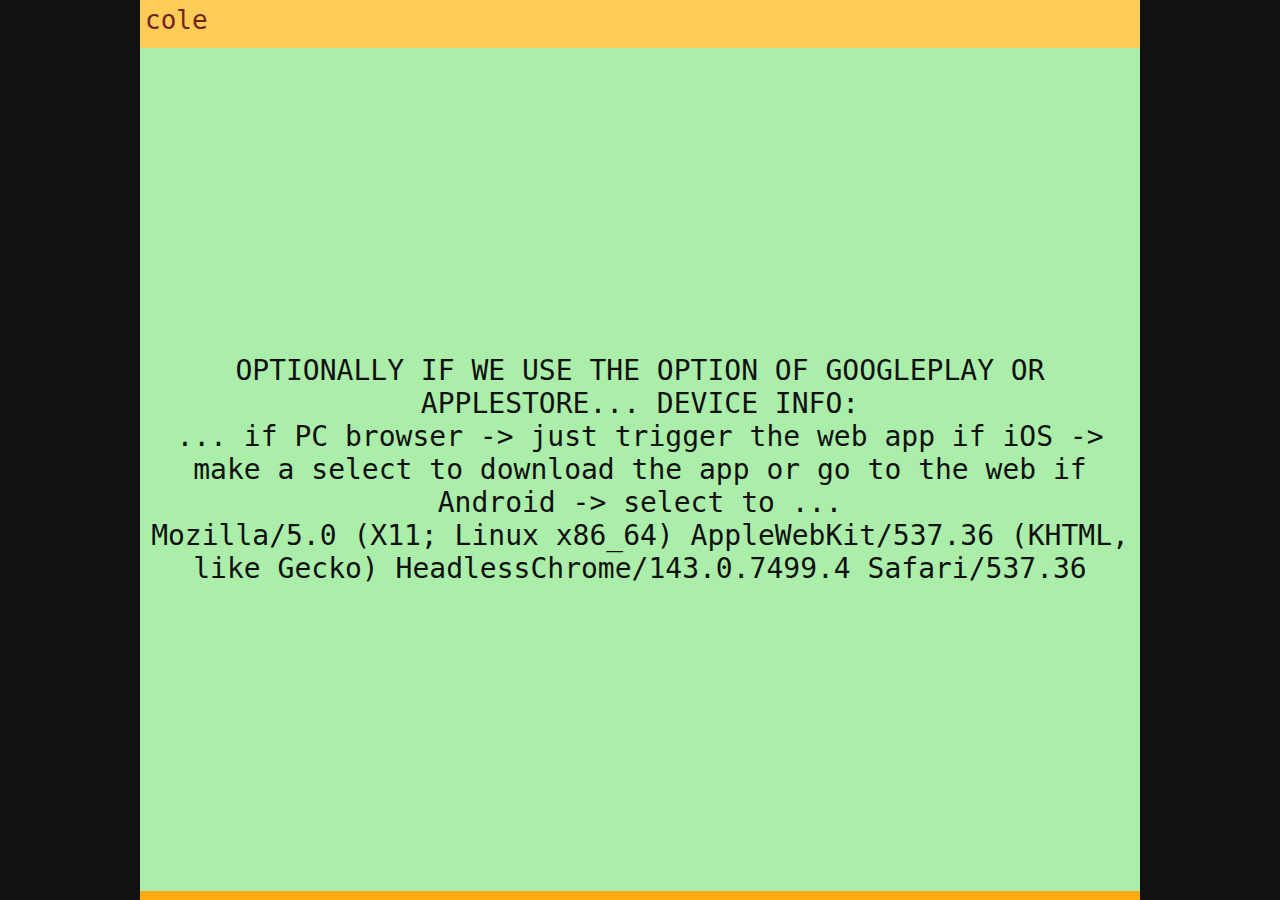
==== index.html @ e2c67881 "style improvlements + help" ====
<!DOCTYPE html> 
<html>

<head>
  <title>COLE</title>
  <meta http-equiv="content-type" content="text/html; charset=UTF-8">
  <meta charset="UTF-8">
  <meta name="viewport" content="width=device-width, initial-scale=1.0, user-scalable=no">
  <link rel="stylesheet" type="text/css" href="www/external-git-ignored/cognitionis-js/css/cognitionis.utils.css">
  <link rel="stylesheet" href="css/wordimg-sprite.css">
  <!-- important to make this the last to overwrite the others -->
  <link rel="stylesheet" href="www/css/index.css"> 

</head>

<body>
<div id="page">
	<div id="header"><h1>cole</h1></div>
	<div id="zone_canvas" class="canvas-with-header">
		<div class="text-center vertical-center-container">
			<div id="zone_canvas_vcentered" class="text-center vertical-center-content">
			OPTIONALLY IF WE USE THE OPTION OF GOOGLEPLAY OR APPLESTORE...
			DEVICE INFO:<br />
			...
			if PC browser -> just trigger the web app
			if iOS        -> make a select to download the app or go to the web
			if Android    -> select to ...
			<br />
			<span id="userAgent"></span>
			</div>
		</div>
	</div>
</div>

<script>
	document.getElementById("userAgent").innerHTML=navigator.userAgent;
</script>

</body>

</html>
---- www/css/index.css ----
/* reset */
* {
    -webkit-tap-highlight-color: rgba(0,0,0,0); /* make transparent link selection, adjust last value opacity 0 to 1.0 */
}


/*

afan colors:
green: #6a6   pastel: #aea
yellow: #fa1  pastel: #fc5   extra pastel #ffe4a3
granate: #400;pastel: #faa
white: #eee

*/


html{margin:0; padding:0; background: #111;}
body{margin:0 auto; padding:0; font:normal 28px Monospace, Arial, sans-serif; color:#111; width:100%;
    -webkit-touch-callout: none;                /* prevent callout to copy image, etc when tap to hold */
    -webkit-text-size-adjust: none;             /* prevent webkit from resizing text to fit */
    -webkit-user-select: none;                  /* prevent copy paste, to allow, change 'none' to 'text' */
}

#splash_screen {
	position: fixed;
	top: 0; right: 0; bottom: 0; left: 0;
	margin:0 auto;
	padding-top:80px;
	text-align:center;
	background: #aea;
	z-index: 99999; /* could work without this. Just to make sure in case other elements have also positioning and positive z-indez */
}

img{border:none;}
a{text-decoration:none;}
a:hover{text-decoration:underline;}

/* clearfix */
.cf:before,
.cf:after{content:""; display:table;}
.cf:after{clear:both;}
.cf{zoom:1;}
.clear{content:"."; display:block; height:0; clear:both; visibility:hidden;}


/* cognitionis responsive */
img, embed, object, video {max-width: 100%;}
nav a, button {min-width:48px;min-height:48px;cursor: pointer;}

#page{
	width:100%; max-width:1000px; min-width:320px;   
	position: absolute; bottom:0px; top:0px; left:0px; right:0px;
	overflow-x:hidden; /*disallow horizontal scrolling*/ 
	background-color:#fa1;/*background:#662;*/
	margin: 0 auto;
    /*margin-left:auto;  margin-right:auto;  */
	/*height:100%;*/
	/* min-height:100%; height:80%; position: relative; max-width: 640px;min-height: 480px;
min-height: 80%; CANNOT BE A PERCENTAGE :() min-width:640px; */
	/*min-height: 600px;*/ /*BEST SOLUTION WOULD BE ADAPT PER DEVICE MAXHEIGHT*/
}

h1{font: normal 26px Monospace,Arial,sans-serif; margin: 5px; color: #722;}

#header{display:block;position:absolute;top:0px; height:48px;width:100%;background-color:#fc5} /*overflow:hidden;*/
#zone_canvas{position:absolute; overflow: hidden;background:#aea; width:100%;} /*#fee*/
.canvas-full{top:0px; bottom:0px;}
.canvas-with-header{top:48px; bottom:1%;}
#header_text:hover{
	cursor:pointer;
}
/*HEIGHT perhaps use variables? css3?*/

select, button {font-family:inherit;font-size:inherit;}

#zone_score{font: bold 14px Monospace, Verdana,Arial,sans-serif; padding: 5px;}
.col_left{float: left;margin-left:10px;}
.col_right{float: right; text-align: right; margin-right:10px;}
#best_score{color: #111;}
#current_score{}
#remaining_activities{color: #111;}
#current_answered{}
.col_moves{text-align: center; color: #d63;}
.col_moves .critical{color: #c33;}

#results-table{
	border:1px solid black;
	margin: 0 auto;
	font-size: 20px;
}

#results-table tbody{background-color:#eee;}
#results-table th{
	background:#333;
	color:#eee;
	font-weight:bold;
}

div.button{
	border:2px solid #111;
    background-color: #eee;
	min-width:48px;min-height:48px;
	display:inline-block; /*make the div adjust to the content*/
	vertical-align: middle;
	text-align:center;
    padding:12px 5px 0px 5px;
}



button.button{
	/*font-size:30px;*/
	border:2px solid #733;
	background-color: #eee;
	min-width:48px;min-height:48px;
	margin:2px;
	-webkit-transition: background 0.2s ease-in-out;
	-moz-transition:    background 0.2s ease-in-out;
	-ms-transition:     background 0.2s ease-in-out;
	transition:         background 0.2s ease-in-out;
}



button.minibutton{
	margin:0px;
	background-color: #eee;
	border:2px solid #733;
    font-size: 18px;
    min-height: 48px; min-width: 48px;
    padding: 10px 16px;
}

button.help{
    color:#45a;
    background:#abf;
    border: 2px solid #45a;
    border-radius: 50px;
    font-size: 26px;
    font-weight: bold;
}

button.go-back{
    color:#6a6;
    background:#fc5;
    border: 2px solid #6a6;
    border-radius: 50px;
    font-size: 35px;
    font-weight: bold;
	padding: 5px 14px;
}

button.backgroundRed{
    background-color: #faa;
}


#sound{/*height:40%;*/
	width:100%;text-align:center;margin:0;padding:1px;
}
#answers{/*height:60%;*/
	width:100%;
	text-align:center;
	/*width:100%;display:table;display:inline;display:inline-block;*/
	margin:0 auto;/*padding:0 5px;*/
	/*background:#fee;*/
}
/*
#answers ul{height:100%;width:100%;align:center;margin:0;padding:0;decoration:none;border:1px solid black;decoration:none;}
#answers ul li{height:33%;width:100%;text-align:center;margin:0;background:#fee;border:1px solid black;decoration:none;}
*/
/*#answers ul li:hover{background:#5b6;border:1px solid red;}*/

#menu-logo-div{height:10px;}

.text-center{
	text-align:center;
}

.fixed-bottom-right{
	position:absolute;
	bottom:16px; right:16px;
}

.fixed-bottom-left{
	position:absolute;
	bottom:16px; left:16px;
}



.covered{
	background:#ffe4a3;
}

.membox{
	width:16%; max-width:150px;
 	text-align:center;
	/*float:left;*/
	display:inline-block;
	border:1px solid #a55; /*original border color #fee*/
	background-color: #eee; /*d99, fbb*/
	/* on two divs (use .hover_red_border div too) */
	padding:1px;
	margin:0; /*used to be 0 1px*/
	/* on one div (IMPOSSIBLE, there is no max-padding-top)
	padding-top:31%;  
	max-padding-top:250px;*/
}

.membox div{
	margin: 0 auto;
	/*width:30%;  seems to default to 100 that is what we want...*/
	padding-top:100%;  /*force square shape */
}

.hover_red_border{
	width:31%; max-width:250px;
 	text-align:center;
	/*float:left;*/
	display:inline-block;
	border:2px solid #a55; /*original border color #fee*/
	background-color: #eee; /*d99, fbb*/
	/* on two divs (use .hover_red_border div too) */
	padding:1px;
	margin:0 1px;
	/* on one div (IMPOSSIBLE, there is no max-padding-top)
	padding-top:31%;  
	max-padding-top:250px;*/
}

.hover_red_border div{
	margin: 0 auto;
	/*width:30%;  seems to default to 100 that is what we want...*/
	padding-top:100%;  /*force square shape */
}

.bsprite {
	border:2px solid #733;
    background-color: #eee;
    width: 30%;
    padding: 30% 0 0;
	display:inline-block;
    height: 0;
    margin: 0;
    overflow: hidden;
    text-align: center;
}

@font-face {
    font-family: myMontessori;
    src: url(../fonts/memima.ttf);
}


.montessori-div{
	background:#fff;
	color:#000;
}
.montessori{
	font-family: myMontessori; 
	font-size:52px;
	font-weight:bold;
}


.vertical-center-container {
    display: table;
    position: absolute;
    height: 100%;
    width: 100%;
}

.vertical-center-content {
    display: table-cell;
    vertical-align: middle;
}

.js-modal-dialog {
	background: #fff;
	border-radius: 15px 50px 30px 5px;
    border: 2px solid #6a6;
}


.js-modal-window h2 {
	color:#6a6;
}


a.boxclose{
    color: #6a6;
    background: #ffe4a3;
}



/*.hover_red_border:hover{
	border:2px solid red;
}*/

/* not used since it is an sprite */
/*.hover_red_border img{
	decoration:none;width:80%; max-width:150px; 
}

.hover_red_border div{
	margin: 0 auto;
	//width:30%;  to make it wide 
	padding-top:100%;  force square shape 
}*/




/* 
	in media queries you can use max"-device"-width or height 
	but better use it without -device to capture window resizing
*/

/*Galaxy S4  dips=360x640px, iphone 320x480px */
@media screen and (max-width: 650px) {
	#header{height:48px;}
	.canvas-with-header{top:48px;}
	#results-table{font-size: 16px;}
    button.minibutton{font-size:12px;border:1px solid #733;min-height:40px; min-width:40px;padding:0px;}
    .fixed-bottom-right{bottom:8px; right:8px;}
    .fixed-bottom-left{bottom:8px; left:8px;}
    .js-modal-dialog{margin: 10px auto;	width:95%;font-size:16px;}
}

/* Small Landscape (e.g., Galaxy S4)*/
@media screen and (max-height: 400px) and (min-width: 420px) {
	/*#header{height:37px;}
	#zone_canvas{top:37px;}*/
	#header{height:0px;}
	.canvas-with-header{top:0px; bottom:0;}
	#h1{font-size:14px;}
	#answers{width:60%;}
	body{font-size:16px;}
	#menu-logo-div{display:none;height:0;margin:0;padding:0;}
    button.minibutton{font-size:12px;border:1px solid #733;min-height:40px; min-width:40px;padding:0px;}
    .fixed-bottom-right{bottom:8px; right:8px;}
    .fixed-bottom-left{bottom:8px; left:8px;}
    .js-modal-dialog{margin: 10px auto;	width:95%;font-size:12px;}
}



/* short screen (laptop) */
/*@media screen and (max-height: 720px) {
  #page{min-height: 600px;height:600px;}
}

@media screen and (max-height: 720px) and (max-width: 1000px) {
  #page{min-height: 600px;height:600px;}
}

@media screen and (min-height: 720px) and (max-width: 1200px) {
  #page{min-height: 600px;height:600px;}
}

@media screen and (max-height: 800px) {
  #page{min-height: 600px;height:600px;}
}
*/


/* mobile (vertical) */
/*@media screen and (max-width: 640px) {
  h1{font-size: 30px;}
  #zone_message{font-size: 35px;}
  #zone_score{font-size: 14px;}
  //#download_zone{display: block; position: relative; left: 0; top: 0;}
  #download_zone{display: none;}
  #send_to_phone{display: none;}
  #zone_message .bt-app-wall {
    display: inline-block;
  }
}*/

/* mobile (horizontal) */
/*@media screen and (orientation: landscape) {
  #page{min-height: 0;}
  #zone_score{display: none;}
  #zone_jeu{display: none;}
  #zone_message{display: none;}
  #download_zone{display: none;}
  #send_to_phone{display: none;}
  #msg_portrait{display: block; font-size: 20px; text-align: center; padding: 30px;}
}*/
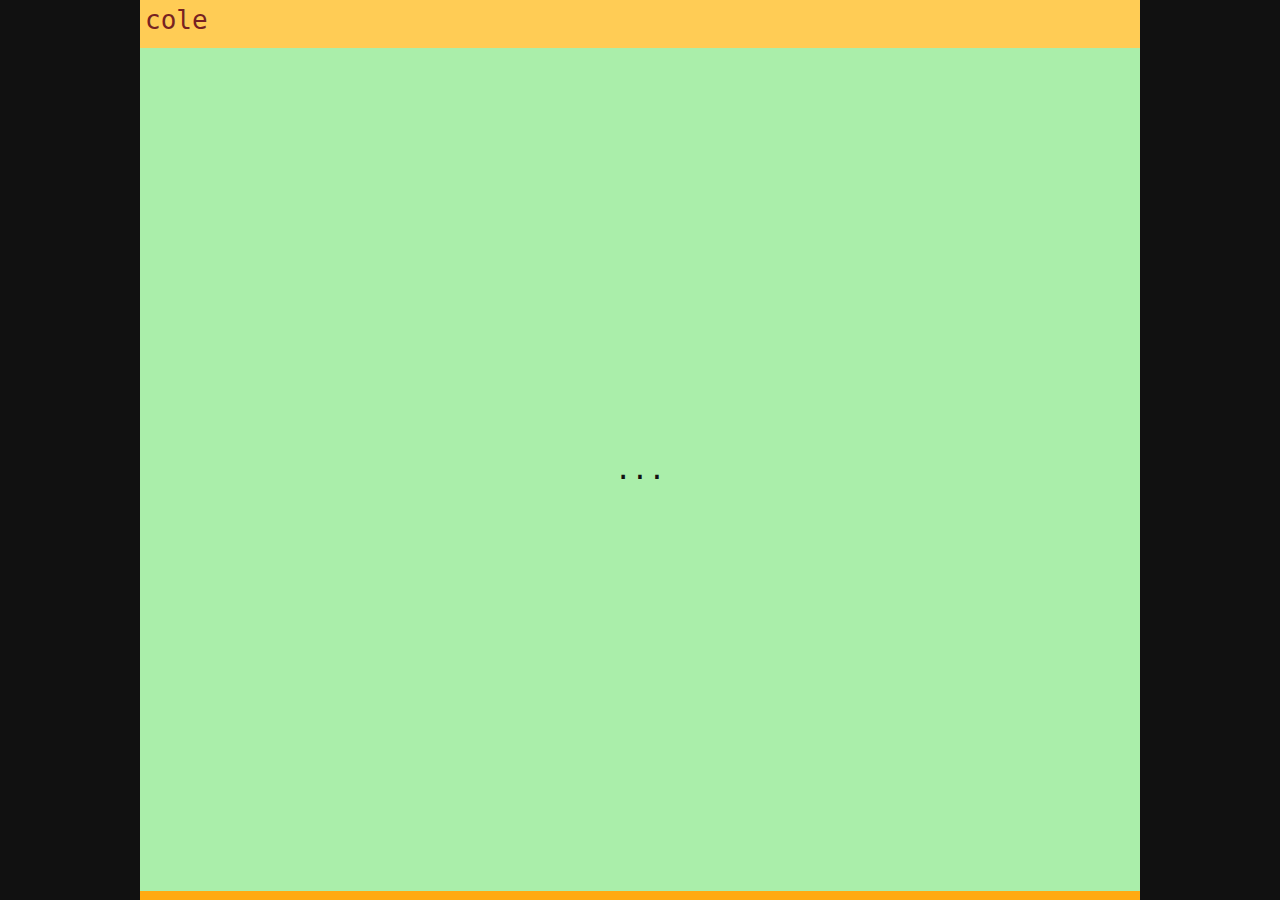
==== commit 6a3ea26c: "added redirect to index.html in afan-app/www/.. to www and avoid failure in subject with no results " ====
--- a/index.html
+++ b/index.html
@@ -19,21 +19,19 @@
 	<div id="zone_canvas" class="canvas-with-header">
 		<div class="text-center vertical-center-container">
 			<div id="zone_canvas_vcentered" class="text-center vertical-center-content">
-			OPTIONALLY IF WE USE THE OPTION OF GOOGLEPLAY OR APPLESTORE...
-			DEVICE INFO:<br />
-			...
-			if PC browser -> just trigger the web app
-			if iOS        -> make a select to download the app or go to the web
-			if Android    -> select to ...
-			<br />
-			<span id="userAgent"></span>
+                ...
+                <br />
+                <span id="userAgent"></span>
 			</div>
 		</div>
 	</div>
 </div>
 
 <script>
-	document.getElementById("userAgent").innerHTML=navigator.userAgent;
+	//document.getElementById("userAgent").innerHTML=navigator.userAgent;
+	if(window.location.href=='http://www.centroafan.com/afan-app/'){
+        window.location.href ='http://www.centroafan.com/afan-app/www/';
+    }
 </script>
 
 </body>
--- a/www/css/index.css
+++ b/www/css/index.css
@@ -11,12 +11,19 @@
 yellow: #fa1  pastel: #fc5   extra pastel #ffe4a3
 granate: #400;pastel: #faa
 white: #eee
+http://paletton.com/#uid=7121S0kllw0bwOigYEzpJtst4nX
 
 */
 
+/* clearfix */
+.cf:before,
+.cf:after{content:""; display:table;}
+.cf:after{clear:both;}
+.cf{zoom:1;}
+.clear{content:"."; display:block; height:0; clear:both; visibility:hidden;}
 
 html{margin:0; padding:0; background: #111;}
-body{margin:0 auto; padding:0; font:normal 28px Monospace, Arial, sans-serif; color:#111; width:100%;
+body{margin:0; padding:0; font:normal 28px Monospace, Arial, sans-serif; color:#111; width:100%;
     -webkit-touch-callout: none;                /* prevent callout to copy image, etc when tap to hold */
     -webkit-text-size-adjust: none;             /* prevent webkit from resizing text to fit */
     -webkit-user-select: none;                  /* prevent copy paste, to allow, change 'none' to 'text' */
@@ -35,41 +42,36 @@
 img{border:none;}
 a{text-decoration:none;}
 a:hover{text-decoration:underline;}
-
-/* clearfix */
-.cf:before,
-.cf:after{content:""; display:table;}
-.cf:after{clear:both;}
-.cf{zoom:1;}
-.clear{content:"."; display:block; height:0; clear:both; visibility:hidden;}
-
+a.active-pagination{color:#6a6;font-weight:bold;}
+
+.small-text{font-size:20px;}
 
 /* cognitionis responsive */
 img, embed, object, video {max-width: 100%;}
 nav a, button {min-width:48px;min-height:48px;cursor: pointer;}
 
 #page{
-	width:100%; max-width:1000px; min-width:320px;   
+	width:100%; /*max-width:1000px;*/ min-width:320px;   
 	position: absolute; bottom:0px; top:0px; left:0px; right:0px;
 	overflow-x:hidden; /*disallow horizontal scrolling*/ 
 	background-color:#fa1;/*background:#662;*/
-	margin: 0 auto;
-    /*margin-left:auto;  margin-right:auto;  */
-	/*height:100%;*/
-	/* min-height:100%; height:80%; position: relative; max-width: 640px;min-height: 480px;
-min-height: 80%; CANNOT BE A PERCENTAGE :() min-width:640px; */
-	/*min-height: 600px;*/ /*BEST SOLUTION WOULD BE ADAPT PER DEVICE MAXHEIGHT*/
+	margin: 0;
 }
 
 h1{font: normal 26px Monospace,Arial,sans-serif; margin: 5px; color: #722;}
 
-#header{display:block;position:absolute;top:0px; height:48px;width:100%;background-color:#fc5} /*overflow:hidden;*/
+#header{display:block;position:absolute;top:0px; height:48px;width:100%;background-color:#fc5;} /*overflow:hidden;*/
 #zone_canvas{position:absolute; overflow: hidden;background:#aea; width:100%;} /*#fee*/
 .canvas-full{top:0px; bottom:0px;}
 .canvas-with-header{top:48px; bottom:1%;}
+#header_text{
+    display:-ms-inline-grid; /*for IE, centers it a bit*/
+    vertical-align:super;
+}
 #header_text:hover{
 	cursor:pointer;
 }
+
 /*HEIGHT perhaps use variables? css3?*/
 
 select, button {font-family:inherit;font-size:inherit;}
@@ -84,18 +86,21 @@
 .col_moves{text-align: center; color: #d63;}
 .col_moves .critical{color: #c33;}
 
-#results-table{
+.results-table{
 	border:1px solid black;
 	margin: 0 auto;
 	font-size: 20px;
 }
-
-#results-table tbody{background-color:#eee;}
-#results-table th{
+.results-table tbody{background-color:#eee;}
+.results-table th{
 	background:#333;
 	color:#eee;
 	font-weight:bold;
 }
+.results-table tr:nth-child(even) {background: #fff;}
+.results-table tr:nth-child(odd) {background: #f5f5f5;}
+
+
 
 div.button{
 	border:2px solid #111;
@@ -105,14 +110,16 @@
 	vertical-align: middle;
 	text-align:center;
     padding:12px 5px 0px 5px;
+    cursor:pointer;
 }
 
 
 
 button.button{
 	/*font-size:30px;*/
-	border:2px solid #733;
+	border:2px solid #111;
 	background-color: #eee;
+	color:#111;
 	min-width:48px;min-height:48px;
 	margin:2px;
 	-webkit-transition: background 0.2s ease-in-out;
@@ -121,12 +128,26 @@
 	transition:         background 0.2s ease-in-out;
 }
 
+button.stat{
+	border:1px solid #6a6;
+	background-color: #eee;
+    background-image: url('../external-git-ignored/afan-app-media/img/stat.png');
+    background-repeat: no-repeat;
+	color:#111;
+	min-width:48px;min-height:34px;
+    vertical-align:top;
+	margin: 0 0 0 6px;
+	-webkit-transition: background 0.2s ease-in-out;
+	-moz-transition:    background 0.2s ease-in-out;
+	-ms-transition:     background 0.2s ease-in-out;
+	transition:         background 0.2s ease-in-out;
+}
 
 
 button.minibutton{
 	margin:0px;
 	background-color: #eee;
-	border:2px solid #733;
+	border:2px solid #111;
     font-size: 18px;
     min-height: 48px; min-width: 48px;
     padding: 10px 16px;
@@ -139,6 +160,24 @@
     border-radius: 50px;
     font-size: 26px;
     font-weight: bold;
+}
+
+button.level{
+    color:#6a6;
+    background:#aea;
+    border: 2px solid #6a6;
+    border-radius: 50px;
+    font-size: 26px;
+    font-weight: bold;
+}
+span.level{
+    color:#6a6; /*#aea*/
+    background:#fc5;
+    border: 2px solid #6a6;
+    font-size: 36px;
+    font-weight: bold; 
+    border-radius: 25px;
+    padding: 20px;
 }
 
 button.go-back{
@@ -150,10 +189,30 @@
     font-weight: bold;
 	padding: 5px 14px;
 }
+button.plusminus{
+    background: #6a6 none repeat scroll 0 0;
+    border: 2px solid #fc5;
+    border-radius: 50px;
+    color: #fc5;
+    font-size: 26px;
+    font-weight: bold;
+}
 
 button.backgroundRed{
     background-color: #faa;
 }
+
+button.button-flat{
+	border:0px;
+	background-color: #fff;
+}
+
+button.button-long{width:300px;margin:0 50px;}
+button.button-fat{min-width:75px;min-height:75px;font-weight: bold;}
+
+button.button-hidden{visibility:hidden;}
+
+.hidden{visibility:hidden;}
 
 
 #sound{/*height:40%;*/
@@ -178,6 +237,17 @@
 	text-align:center;
 }
 
+
+.fixed-top-right{
+	position:absolute;
+	top:16px; right:16px;
+}
+
+.fixed-top-left{
+	position:absolute;
+	top:2px; left:24px;
+}
+
 .fixed-bottom-right{
 	position:absolute;
 	bottom:16px; right:16px;
@@ -188,10 +258,44 @@
 	bottom:16px; left:16px;
 }
 
-
+.fixed-bottom-left2{
+	position:absolute;
+	bottom:16px; left:75px;
+}
 
 .covered{
 	background:#ffe4a3;
+}
+
+#discr_visual_table{
+    display:inline-block;
+    font-family: myMontessori; 
+    font-size: 40px;
+    margin:0 160px;
+}
+
+#discr_visual_table td{
+    border:2px solid #111;
+    text-align:center;
+    padding: 10px 20px;
+    background-color: #eee;
+}
+
+#discr_visual_table td:hover{
+    cursor:pointer;
+}
+
+#discr_visual_table td.covered{
+	background:#ffe4a3;
+}
+
+.noselect {
+    -webkit-touch-callout: none;
+    -webkit-user-select: none;
+    -khtml-user-select: none;
+    -moz-user-select: none;
+    -ms-user-select: none;
+    user-select: none;
 }
 
 .membox{
@@ -199,7 +303,7 @@
  	text-align:center;
 	/*float:left;*/
 	display:inline-block;
-	border:1px solid #a55; /*original border color #fee*/
+	border:1px solid #6a6; /*original border color #fee*/
 	background-color: #eee; /*d99, fbb*/
 	/* on two divs (use .hover_red_border div too) */
 	padding:1px;
@@ -220,7 +324,7 @@
  	text-align:center;
 	/*float:left;*/
 	display:inline-block;
-	border:2px solid #a55; /*original border color #fee*/
+	border:2px solid #6a6; /*original border color #fee*/
 	background-color: #eee; /*d99, fbb*/
 	/* on two divs (use .hover_red_border div too) */
 	padding:1px;
@@ -237,7 +341,7 @@
 }
 
 .bsprite {
-	border:2px solid #733;
+	border:2px solid #111;
     background-color: #eee;
     width: 30%;
     padding: 30% 0 0;
@@ -257,11 +361,18 @@
 .montessori-div{
 	background:#fff;
 	color:#000;
+    font-size:52px;
+	/*font-weight:bold; shows double in iOS*/
 }
 .montessori{
 	font-family: myMontessori; 
-	font-size:52px;
-	font-weight:bold;
+}
+.montessori-40{
+	font-family: myMontessori;
+    font-size:40px;
+}
+p.montessori{
+    margin:0;
 }
 
 
@@ -279,7 +390,7 @@
 
 .js-modal-dialog {
 	background: #fff;
-	border-radius: 15px 50px 30px 5px;
+	border-radius: 15px 30px 30px 5px;
     border: 2px solid #6a6;
 }
 
@@ -294,7 +405,62 @@
     background: #ffe4a3;
 }
 
-
+.loader:before,
+.loader:after,
+.loader {
+  border-radius: 50%;
+  width: 2.5em;
+  height: 2.5em;
+  -webkit-animation-fill-mode: both;
+  animation-fill-mode: both;
+  -webkit-animation: load7 1.8s infinite ease-in-out;
+  animation: load7 1.8s infinite ease-in-out;
+}
+.loader {
+  font-size: 10px;
+  margin: 80px auto;
+  position: relative;
+  text-indent: -9999em;
+  -webkit-transform: translateZ(0);
+  -ms-transform: translateZ(0);
+  transform: translateZ(0);
+  -webkit-animation-delay: -0.16s;
+  animation-delay: -0.16s;
+}
+.loader:before {
+  left: -3.5em;
+  -webkit-animation-delay: -0.32s;
+  animation-delay: -0.32s;
+}
+.loader:after {
+  left: 3.5em;
+}
+.loader:before,
+.loader:after {
+  content: '';
+  position: absolute;
+  top: 0;
+}
+@-webkit-keyframes load7 {
+  0%,
+  80%,
+  100% {
+    box-shadow: 0 2.5em 0 -1.3em #6a6;
+  }
+  40% {
+    box-shadow: 0 2.5em 0 0 #6a6;
+  }
+}
+@keyframes load7 {
+  0%,
+  80%,
+  100% {
+    box-shadow: 0 2.5em 0 -1.3em #6a6;
+  }
+  40% {
+    box-shadow: 0 2.5em 0 0 #6a6;
+  }
+}
 
 /*.hover_red_border:hover{
 	border:2px solid red;
@@ -311,7 +477,18 @@
 	padding-top:100%;  force square shape 
 }*/
 
-
+/* CHARTIST */
+.ct-series-a .ct-line,
+.ct-series-a .ct-point {
+  stroke: blue;
+}
+
+/* useful to get some extra space and avoid text cuts (visible)*/
+/*.ct-chart-line  {overflow:visible;}
+.ct-chart-line .ct-label.ct-horizontal.ct-end {
+    transform: rotate(35deg);
+    transform-origin: 20% 40% 0;
+}*/
 
 
 /* 
@@ -319,34 +496,77 @@
 	but better use it without -device to capture window resizing
 */
 
+
 /*Galaxy S4  dips=360x640px, iphone 320x480px */
 @media screen and (max-width: 650px) {
+   /*padding-top:0px; trial to add ios status but better remove it*/
 	#header{height:48px;}
-	.canvas-with-header{top:48px;}
-	#results-table{font-size: 16px;}
-    button.minibutton{font-size:12px;border:1px solid #733;min-height:40px; min-width:40px;padding:0px;}
+	.canvas-with-header{top:48px; bottom:0px;}
+	.results-table{font-size: 16px;}
+	body{font-size:16px;}
+    .small-text{font-size:12px;}
+    button.minibutton{font-size:18px;border-width:1px;min-height:40px; min-width:40px;padding:0px;}
+    button.go-back{font-size: 28px;}
     .fixed-bottom-right{bottom:8px; right:8px;}
     .fixed-bottom-left{bottom:8px; left:8px;}
+    .fixed-bottom-left2{bottom:8px; left:56px;}
     .js-modal-dialog{margin: 10px auto;	width:95%;font-size:16px;}
-}
-
-/* Small Landscape (e.g., Galaxy S4)*/
-@media screen and (max-height: 400px) and (min-width: 420px) {
-	/*#header{height:37px;}
-	#zone_canvas{top:37px;}*/
+    #discr_visual_table{font-size: 35px; margin:0 0;}
+    #discr_visual_table td{padding: 10px 20px;}
+    button.button-long{width:250px;margin:0 15px;}
+}
+
+/* Small Landscape (e.g., Galaxy S4 640x360, iphone 480x320) */
+@media screen and (max-height: 400px) and (min-width: 400px) {
 	#header{height:0px;}
-	.canvas-with-header{top:0px; bottom:0;}
+	.canvas-with-header{top:0px; bottom:0px;}
 	#h1{font-size:14px;}
 	#answers{width:60%;}
 	body{font-size:16px;}
+    .small-text{font-size:12px;}
 	#menu-logo-div{display:none;height:0;margin:0;padding:0;}
-    button.minibutton{font-size:12px;border:1px solid #733;min-height:40px; min-width:40px;padding:0px;}
+    button.minibutton{font-size:18px;border-width:1px;min-height:40px; min-width:40px;padding:0px;}
+    button.go-back{font-size: 28px;}
     .fixed-bottom-right{bottom:8px; right:8px;}
     .fixed-bottom-left{bottom:8px; left:8px;}
+    .fixed-bottom-left2{bottom:8px; left:56px;}
     .js-modal-dialog{margin: 10px auto;	width:95%;font-size:12px;}
-}
-
-
+    #discr_visual_table{font-size: 35px; margin:0 0;}
+    #discr_visual_table td{padding: 10px 20px;}
+    button.button-long{width:250px;margin:0 15px;}
+    .js-modal-img {margin-top: 150px;}
+}
+
+/* Extra large add side borders (e.g., Computer) */
+@media screen and (min-width: 1000px) {
+    #page{max-width:1000px;margin: 0 auto;}
+}
+
+@media print {
+    html{background: #fff;}
+    body{background: #fff;}
+    section { display: block; page-break-before: always; }
+    pre code {page-break-after: always;}
+    @page {
+        margin-top:0.4cm;
+        margin: 0.5cm;
+    }
+    p a, code, pre {
+        word-wrap: break-word;
+    }
+    h1, h2, h3 { page-break-after: avoid; }
+    table {
+      border-collapse: collapse !important; 
+    }
+    tr{ page-break-inside: avoid;}
+    th{-webkit-print-color-adjust: exact;}
+    .results-table tr:nth-child(even) {background: #fff;}
+    .results-table tr:nth-child(odd) {background: #eee;-webkit-print-color-adjust: exact;}
+    #header{display:none;}
+    #page{position:static;background:#fff;}
+    #zone_canvas{position:static;background:#fff;}
+    .no-print {display:none;}
+}
 
 /* short screen (laptop) */
 /*@media screen and (max-height: 720px) {
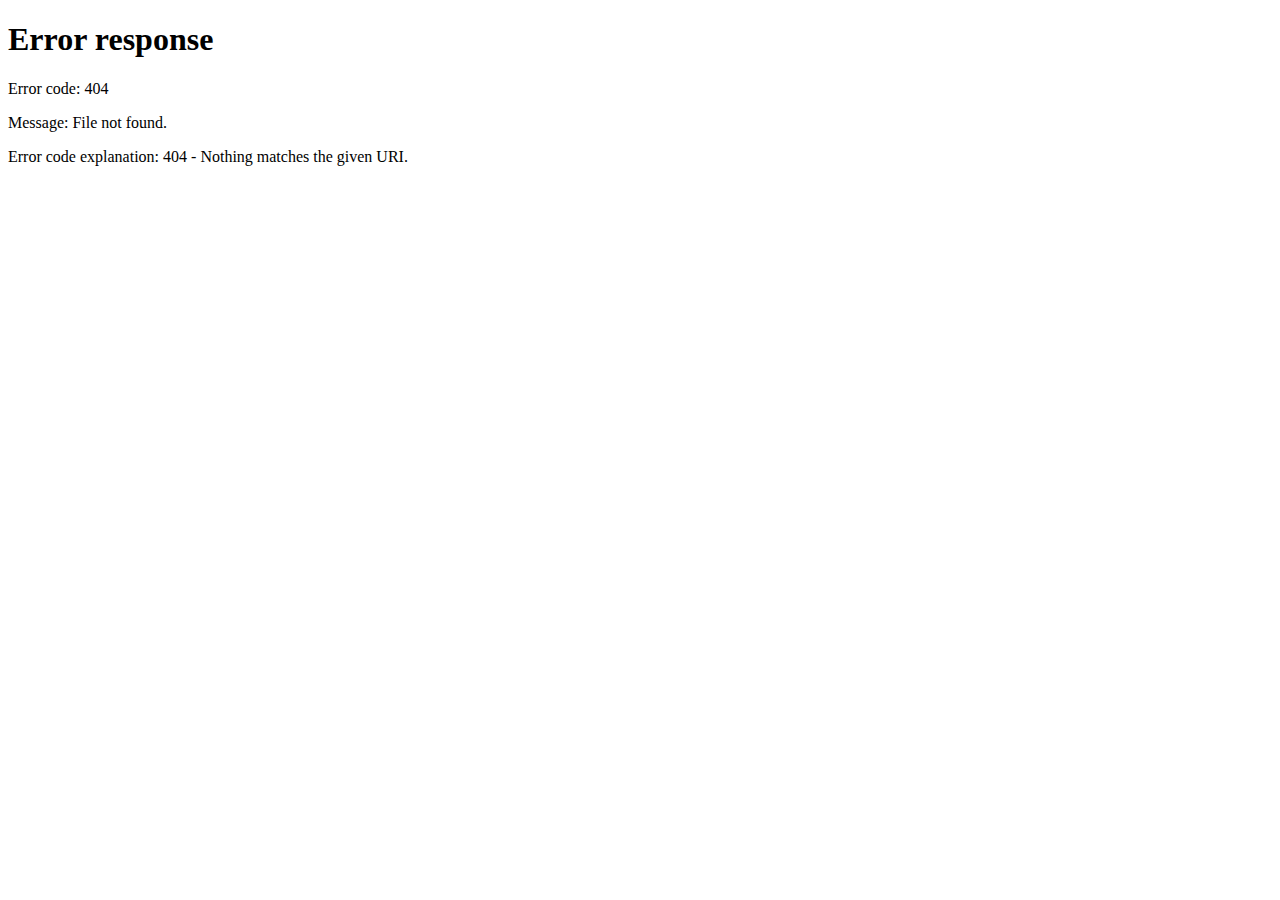
==== commit 6657536c: "self sufficient app" ====
--- a/index.html
+++ b/index.html
@@ -7,7 +7,6 @@
   <meta charset="UTF-8">
   <meta name="viewport" content="width=device-width, initial-scale=1.0, user-scalable=no">
   <link rel="stylesheet" type="text/css" href="www/external-git-ignored/cognitionis-js/css/cognitionis.utils.css">
-  <link rel="stylesheet" href="css/wordimg-sprite.css">
   <!-- important to make this the last to overwrite the others -->
   <link rel="stylesheet" href="www/css/index.css"> 
 
@@ -29,9 +28,9 @@
 
 <script>
 	//document.getElementById("userAgent").innerHTML=navigator.userAgent;
-	if(window.location.href=='http://www.centroafan.com/afan-app/'){
-        window.location.href ='http://www.centroafan.com/afan-app/www/';
-    }
+	//if(window.location.href=='http://www.xxx.com/afan-app/'){
+        window.location.href =window.location.href+'www/';
+    //}
 </script>
 
 </body>
--- a/www/css/index.css
+++ b/www/css/index.css
@@ -111,8 +111,14 @@
 	text-align:center;
     padding:12px 5px 0px 5px;
     cursor:pointer;
-}
-
+    -webkit-transition: all .15s ease;
+    transition: all .15s ease;
+}
+button:active {
+  box-shadow: 2px 8px 4px -6px rgba(0, 0, 0, 0.8);
+  transform: translateY(2px);
+  background-color: #bbb;
+}
 
 
 button.button{
@@ -122,11 +128,17 @@
 	color:#111;
 	min-width:48px;min-height:48px;
 	margin:2px;
-	-webkit-transition: background 0.2s ease-in-out;
-	-moz-transition:    background 0.2s ease-in-out;
-	-ms-transition:     background 0.2s ease-in-out;
-	transition:         background 0.2s ease-in-out;
-}
+	-webkit-transition: all .15s ease;
+	-moz-transition:    all .15s ease-in-out;
+	-ms-transition:     all .15s ease-in-out;
+	transition:         all .15s ease;
+}
+button.button:active {
+  box-shadow: 2px 8px 4px -6px rgba(0, 0, 0, 0.8);
+  transform: translateY(2px);
+  background-color: #bbb;
+}
+
 
 button.stat{
 	border:1px solid #6a6;
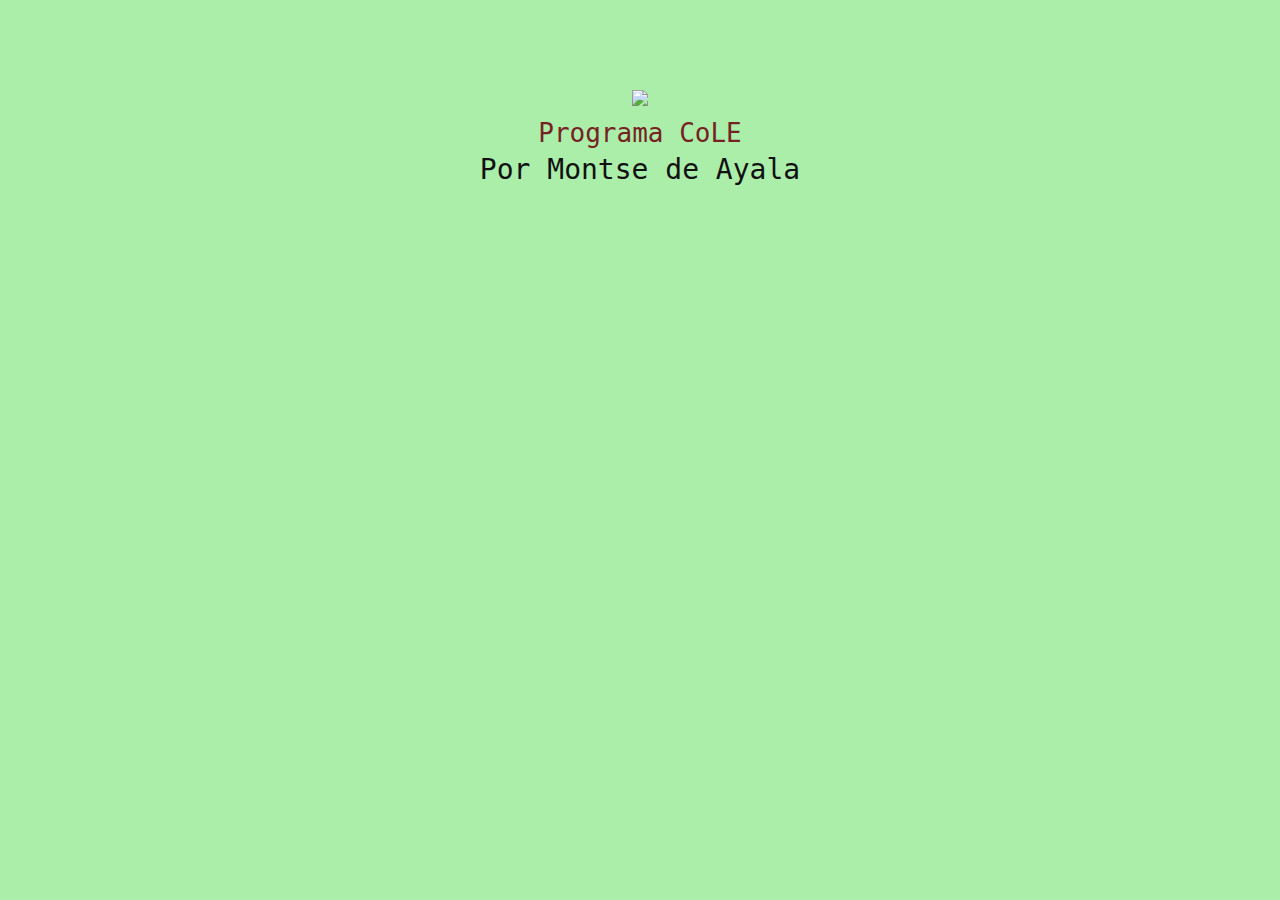
==== commit 0e6a6946: "fix" ====
--- a/index.html
+++ b/index.html
@@ -27,9 +27,12 @@
 </div>
 
 <script>
+    console.log("original window.location.href: "+window.location.href);
 	//document.getElementById("userAgent").innerHTML=navigator.userAgent;
 	//if(window.location.href=='http://www.xxx.com/afan-app/'){
-        window.location.href =window.location.href+'www/';
+        //window.location.href =window.location.href+'www/';
+        console.log("new window.location.href: "+window.location.href.replace(/(\?.*|index.html\?.*|index.html)/i, "")+'www/');
+        window.location.href =window.location.href.replace(/(\?.*|index.html\?.*|index.html)/i, "")+'www/';
     //}
 </script>
 
